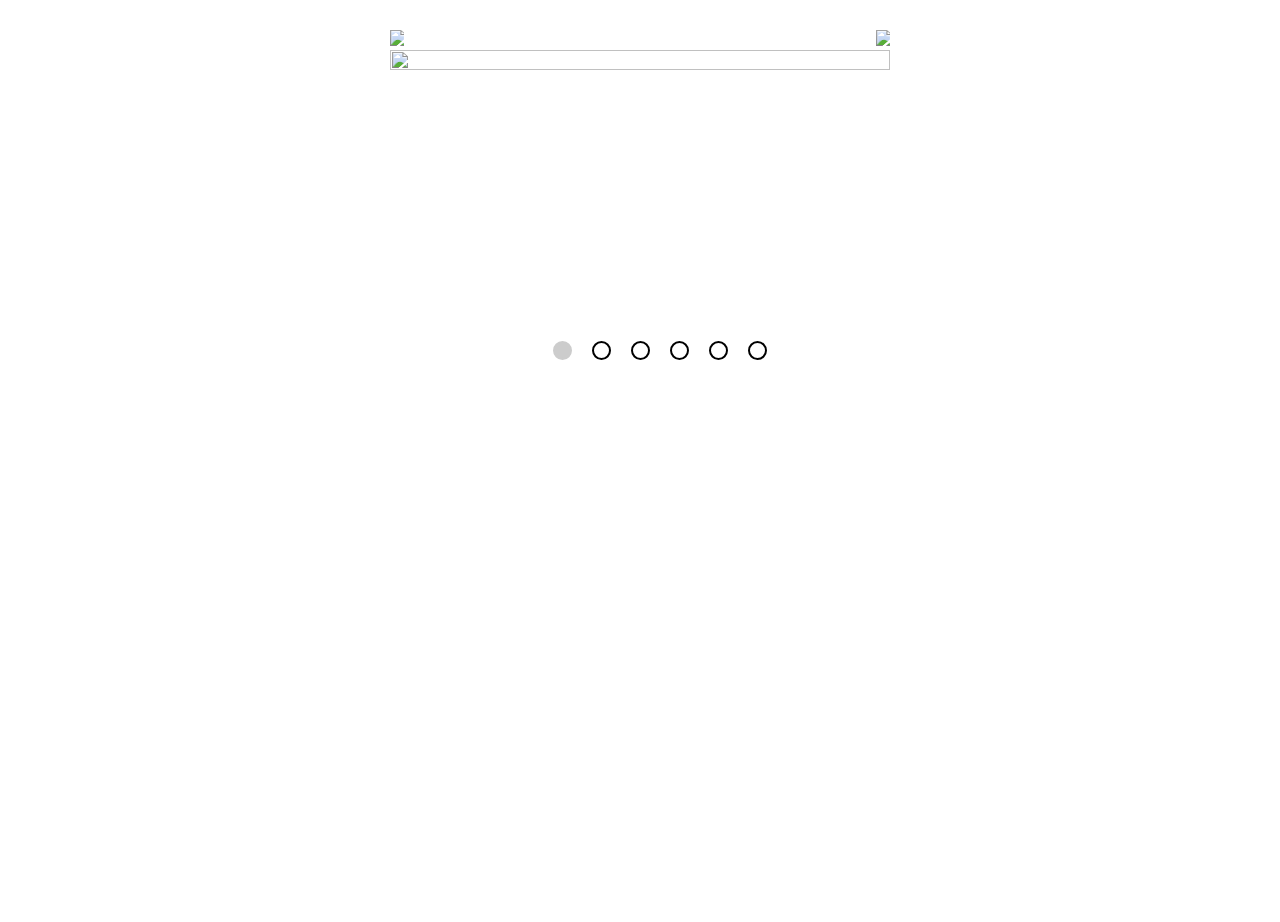
==== slider.html @ c98be5fa "Add files via upload" ====
<html>
<head>
<style>
.mySlider{
	width: 100%;
	float: left;
	overflow: hidden;
	position: relative;
}
.slides{
	position: relative;
	height: 300px;
}
.slides li img{
    max-width: 100%;
	width: 100%;
}
.sliderContainer {
    width: 500px;
    margin: 30px auto;
}
.mySlider .sliderThumbnails{
	position: absolute;
	bottom: -20px;
	left: 0px;
	width: 100%;
	text-align: center;
	z-index: 50000;
}

.sliderThumbnails li {
    display: inline-block;
    width: 15px;
    height: 15px;
    margin: 10px;
    padding: 0;
    overflow: hidden;
    background: #fff;
    color: #fff;
    border: 2px solid #000;
    border-radius: 50%;
    cursor: pointer;
	text-indent: -99999;
}
.sliderThumbnails li.active{
	background: #ccc;
	border-color: #ccc;
	color: #ccc;
}
.controlls {
    position: relative;
    margin-bottom: 20px;
    display: block;
}

.controlls img {
    max-width: 14px !important;
}
</style>

<script src="https://ajax.googleapis.com/ajax/libs/jquery/1.12.4/jquery.min.js"></script>


</head>
<body>



<div class="sliderContainer">
  <div class="mySlider">
    <ul class="slides">
      <li>
        <img src="http://srchildrenacademy.com/img/1.jpg" alt=""/>
      </li>
      <li>
        <img src="http://srchildrenacademy.com/img/2.jpg" alt=""/>
      </li>
      <li>
        <img src="http://srchildrenacademy.com/img/3.jpg" alt=""/>
      </li>
      <li>
        <img src="http://srchildrenacademy.com/img/4.jpg" alt=""/>
      </li>
      <li>
        <img src="http://srchildrenacademy.com/img/5.jpg" alt=""/>
      </li>
      <li>
        <div>Contrary to popular belief, Lorem Ipsum is not simply random text. It has roots in a piece of classical Latin literature from 45 BC, making it over 2000 years old. Richard McClintock, a Latin professor at Hampden-Sydney College in Virginia, looked
          up one of the more obscure Latin words, consectetur, from a Lorem Ipsum passage, and going through the cites of the word in classical literature, discovered the undoubtable source. Lorem Ipsum comes from sections 1.10.32 and 1.10.33 of "de Finibus
          Bonorum et Malorum" (The Extremes of Good and Evil) by Cicero, written in 45 BC. This book is a treatise on the theory of ethics, very popular during the Renaissance. The first line of Lorem Ipsum, "Lorem ipsum dolor sit amet..", comes from
          a line in section 1.10.32. The standard chunk of Lorem Ipsum used since the 1500s is reproduced below for those interested. Sections 1.10.32 and 1.10.33 from "de Finibus Bonorum et Malorum" by Cicero are also reproduced in their exact original
          form, accompanied by English versions from the 1914 translation by H. Rackham.</div>
      </li>
    </ul>
  </div>
</div>
<script>
$.fn.mySlider = function(newConfig){
	var constant = {}, that = {}, current = {}, Config = {}, that = $(this.selector), timer = '';
	Config = {
		"scroll" : 100,
		"scrollType" : "%",
		"scrollTime": 1000,
		"nextLabel": ">>",
		"previousLabel" : "<<",
		"nextBtn": "nextLink",
		"previousBtn": "prevLink",
		"startPosition": 0,
		"autoStart": false,
		"autoScrollTime": 3000,
		"nodes": "li",
		"controlNode" : "label",
		"slideCount" : "1",
		"textAlign":"left",
		"thumbnails": false
	}
	if($(newConfig).length)
		$.extend( Config, newConfig );	
	if(Config.slideCount == 0)
		Config.slideCount = 1;	
	if(Config.startPosition > that.children(Config.nodes).length)
		Config.startPosition = 0;	
		
	that.children("li").css({"display":"inline-block", "position":"absolute", "text-align":Config.textAlign});	
	that.before('<div class="controlls"><'+ Config.controlNode +' href="#" class="' + Config.previousBtn + '">' + Config.previousLabel + '</'+Config.controlNode+'><'+Config.controlNode+' href="#" class="' + Config.nextBtn + '" >' + Config.nextLabel + '</'+Config.controlNode+'></div>');
	$("." + Config.previousBtn).css({"float":"left", "display":"inline-block", "margin":"0px", "cursor":"pointer"});
	$("." + Config.nextBtn).css({"float":"right", "display":"inline-block", "margin":"0px", "cursor":"pointer"});	
	that.children(Config.nodes).each(function(i,e){		
		dataLeft = (i - Config.startPosition)*Config.scroll / Config.slideCount;
		left = dataLeft+Config.scrollType;
		slideWidth = ($(".sliderContainer").width() / Config.slideCount);	// - 20
		$(this).attr("data-left", dataLeft).css({"left":left, "width":slideWidth});		
	});
	current = Config.startPosition;
	$(that).prev(".controlls").children("." + Config.nextBtn).click(function(){
		constant = 1;
		var len = that.children(Config.nodes).length-1;
		len = Math.floor(len/Config.slideCount);
		if(current == len){
			constant = len*-1;
			current = -1;
		}		
		current += 1;		
		that.children(Config.nodes).each(function(i,e){
			left = $(this).attr("data-left").trim();
			left = parseInt(left);
			leftPos = left - constant * Config.scroll;
			$(this).attr("data-left", leftPos).animate({'left': leftPos + Config.scrollType}, Config.scrollTime);
		});		
		if(Config.autoStart){
			clearInterval(timer);
			timer = setInterval(function(){
				that.prev(".controlls").children("." + Config.nextBtn).trigger("click");
			}, Config.autoScrollTime);
		}
		if(Config.thumbnails)
			$(".sliderThumbnails ul li").removeClass("active").eq(current).addClass("active");		
		return false;
	});	
	$(that).prev(".controlls").children("." + Config.previousBtn).click(function(){
		constant = 1;
		if(current == 0){
			constant = that.children(Config.nodes).length-1;
			constant *= -1;
			current = that.children(Config.nodes).length;
		}
		current -= 1;
		that.children(Config.nodes).each(function(){
			left = $(this).attr("data-left").trim();
			left = parseInt(left);
			leftPos = left + constant * Config.scroll;
			$(this).attr("data-left", leftPos).animate({'left': leftPos + Config.scrollType}, Config.scrollTime);
		});		
		if(Config.autoStart){
			clearInterval(timer);
			timer = setInterval(function(){
				that.prev(".controlls").children("." + Config.nextBtn).trigger("click");
			}, Config.autoScrollTime);
		}
		if(Config.thumbnails)
			$(".sliderThumbnails ul li").removeClass("active").eq(current).addClass("active");
		return false;
	});	
	if(Config.autoStart){
		timer = setInterval(function(){
			that.prev(".controlls").children("." + Config.nextBtn).trigger("click");
		}, Config.autoScrollTime);
	}	
	if(Config.thumbnails){		
		$(this).after("<div class='sliderThumbnails'><ul></ul></div>");
		if($(this).children("li").length){
			for(var thumb=0; thumb <$(this).children("li").length; thumb++){
				$(".sliderThumbnails ul").append('<li class="">'+(thumb+1)+'</li>');
			}
		}
		$(".sliderThumbnails ul li").eq(0).addClass("active");
		$(".sliderThumbnails ul li").on("click", function(){
			var clicked = $(this).index();
			if(current < clicked){			
				constant = clicked;				
				that.children(Config.nodes).each(function(i,e){
					left = $(this).attr("data-left").trim();
					left = parseInt(left);
					leftPos = left - (constant-current) * Config.scroll;
					$(this).attr("data-left", leftPos).animate({'left': leftPos + Config.scrollType}, Config.scrollTime);
				});
				current = clicked;
				if(Config.autoStart){
					clearInterval(timer);
					timer = setInterval(function(){
						that.prev(".controlls").children("." + Config.nextBtn).trigger("click");
					}, Config.autoScrollTime);
				}
			}
			else if(current > clicked){
				constant = clicked;				
				that.children(Config.nodes).each(function(){
					left = $(this).attr("data-left").trim();
					left = parseInt(left);
					leftPos = left + (current-constant) * Config.scroll;
					$(this).attr("data-left", leftPos).animate({'left': leftPos + Config.scrollType}, Config.scrollTime);
				});
				current = clicked;
				if(Config.autoStart){
					clearInterval(timer);
					timer = setInterval(function(){
						that.prev(".controlls").children("." + Config.nextBtn).trigger("click");
					}, Config.autoScrollTime);
				}		
			}
			$(".active").removeClass("active");
			$(this).addClass("active");
		});
	}	
	destroy = function(){
		that.siblings(".sliderThumbnails, .controlls").remove();
		that.children("li").removeAttr("data-left").removeAttr("style");
		clearInterval(timer);
	};
}

var config = {
	'autoStart' : true,
	'autoScrollTime' : 5000,
	"slideCount" : 1,
	"textAlign": "center",
	"thumbnails": true,
	"nextLabel" : "<img src='http://srchildrenacademy.com/img/next.png' />",
	"previousLabel": "<img src='http://srchildrenacademy.com/img/prev.png' />"
}
var slides = $(".slides").mySlider(config);
//slides:destroy(); // To destroy myslider.
$(window).on("resize", function(){
	that.children(Config.nodes).each(function(i,e){		
		  slideWidth = ($(".sliderContainer").width() / Config.slideCount);	// - 20
		  $(this).css({"width":slideWidth});		
		  var imgaeHeight = $(".mySlider .slides li img").height();
		  that.css("min-height", parseFloat(imgaeHeight)+20);
	});
});
$(window).resize();
</script>
  </body>
</html>
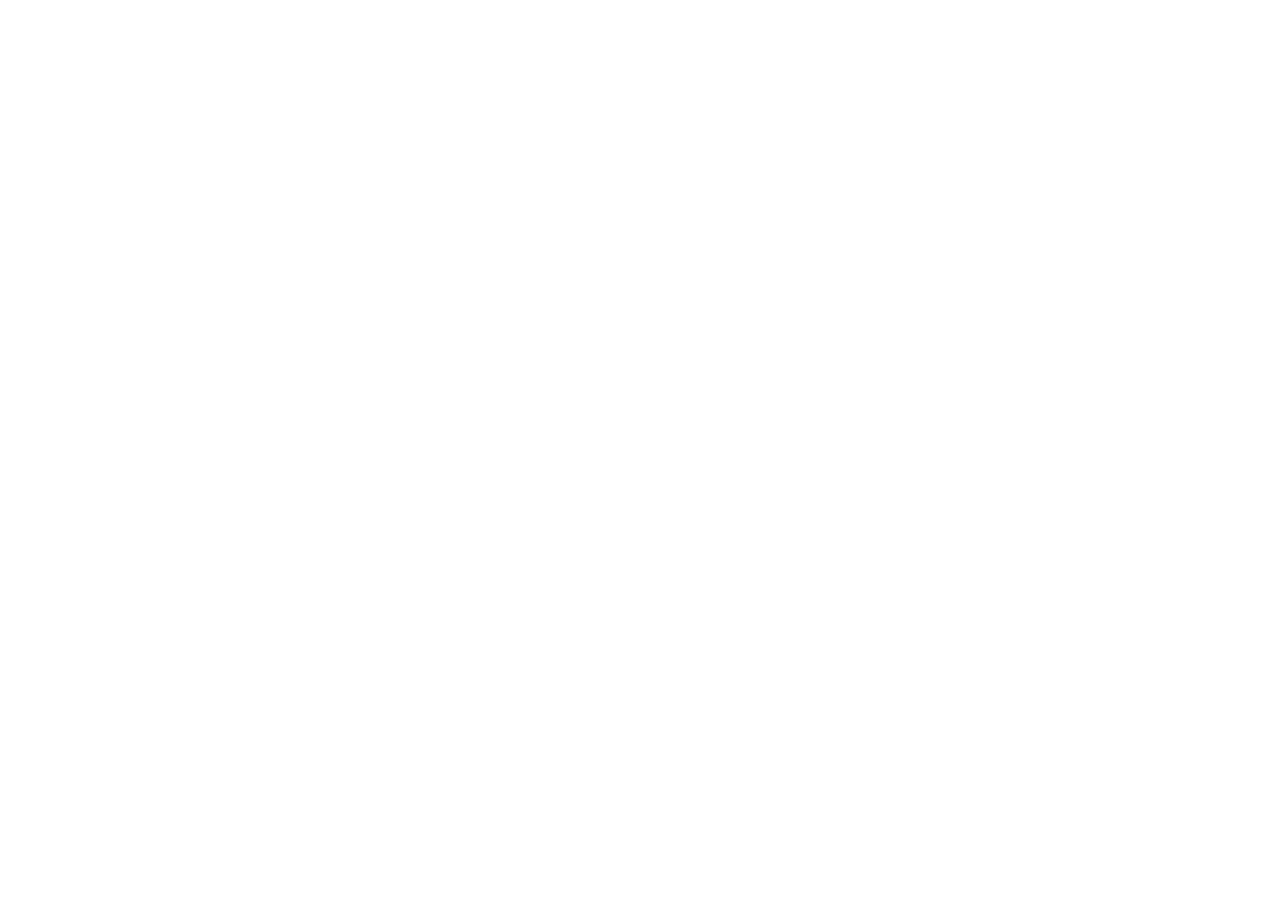
==== commit 5a5f0b48: "Update slider.html" ====
--- a/slider.html
+++ b/slider.html
@@ -1,67 +1,9 @@
 <html>
-<head>
-<style>
-.mySlider{
-	width: 100%;
-	float: left;
-	overflow: hidden;
-	position: relative;
-}
-.slides{
-	position: relative;
-	height: 300px;
-}
-.slides li img{
-    max-width: 100%;
-	width: 100%;
-}
-.sliderContainer {
-    width: 500px;
-    margin: 30px auto;
-}
-.mySlider .sliderThumbnails{
-	position: absolute;
-	bottom: -20px;
-	left: 0px;
-	width: 100%;
-	text-align: center;
-	z-index: 50000;
-}
-
-.sliderThumbnails li {
-    display: inline-block;
-    width: 15px;
-    height: 15px;
-    margin: 10px;
-    padding: 0;
-    overflow: hidden;
-    background: #fff;
-    color: #fff;
-    border: 2px solid #000;
-    border-radius: 50%;
-    cursor: pointer;
-	text-indent: -99999;
-}
-.sliderThumbnails li.active{
-	background: #ccc;
-	border-color: #ccc;
-	color: #ccc;
-}
-.controlls {
-    position: relative;
-    margin-bottom: 20px;
-    display: block;
-}
-
-.controlls img {
-    max-width: 14px !important;
-}
-</style>
-
-<script src="https://ajax.googleapis.com/ajax/libs/jquery/1.12.4/jquery.min.js"></script>
-
-
-</head>
+	<head>
+		<script src="https://ajax.googleapis.com/ajax/libs/jquery/1.12.4/jquery.min.js"></script>
+		<script src="myslider.js" />
+		<link href="myslider.css" rel="stylesheet"> 
+	</head>
 <body>
 
 
@@ -94,171 +36,6 @@
     </ul>
   </div>
 </div>
-<script>
-$.fn.mySlider = function(newConfig){
-	var constant = {}, that = {}, current = {}, Config = {}, that = $(this.selector), timer = '';
-	Config = {
-		"scroll" : 100,
-		"scrollType" : "%",
-		"scrollTime": 1000,
-		"nextLabel": ">>",
-		"previousLabel" : "<<",
-		"nextBtn": "nextLink",
-		"previousBtn": "prevLink",
-		"startPosition": 0,
-		"autoStart": false,
-		"autoScrollTime": 3000,
-		"nodes": "li",
-		"controlNode" : "label",
-		"slideCount" : "1",
-		"textAlign":"left",
-		"thumbnails": false
-	}
-	if($(newConfig).length)
-		$.extend( Config, newConfig );	
-	if(Config.slideCount == 0)
-		Config.slideCount = 1;	
-	if(Config.startPosition > that.children(Config.nodes).length)
-		Config.startPosition = 0;	
-		
-	that.children("li").css({"display":"inline-block", "position":"absolute", "text-align":Config.textAlign});	
-	that.before('<div class="controlls"><'+ Config.controlNode +' href="#" class="' + Config.previousBtn + '">' + Config.previousLabel + '</'+Config.controlNode+'><'+Config.controlNode+' href="#" class="' + Config.nextBtn + '" >' + Config.nextLabel + '</'+Config.controlNode+'></div>');
-	$("." + Config.previousBtn).css({"float":"left", "display":"inline-block", "margin":"0px", "cursor":"pointer"});
-	$("." + Config.nextBtn).css({"float":"right", "display":"inline-block", "margin":"0px", "cursor":"pointer"});	
-	that.children(Config.nodes).each(function(i,e){		
-		dataLeft = (i - Config.startPosition)*Config.scroll / Config.slideCount;
-		left = dataLeft+Config.scrollType;
-		slideWidth = ($(".sliderContainer").width() / Config.slideCount);	// - 20
-		$(this).attr("data-left", dataLeft).css({"left":left, "width":slideWidth});		
-	});
-	current = Config.startPosition;
-	$(that).prev(".controlls").children("." + Config.nextBtn).click(function(){
-		constant = 1;
-		var len = that.children(Config.nodes).length-1;
-		len = Math.floor(len/Config.slideCount);
-		if(current == len){
-			constant = len*-1;
-			current = -1;
-		}		
-		current += 1;		
-		that.children(Config.nodes).each(function(i,e){
-			left = $(this).attr("data-left").trim();
-			left = parseInt(left);
-			leftPos = left - constant * Config.scroll;
-			$(this).attr("data-left", leftPos).animate({'left': leftPos + Config.scrollType}, Config.scrollTime);
-		});		
-		if(Config.autoStart){
-			clearInterval(timer);
-			timer = setInterval(function(){
-				that.prev(".controlls").children("." + Config.nextBtn).trigger("click");
-			}, Config.autoScrollTime);
-		}
-		if(Config.thumbnails)
-			$(".sliderThumbnails ul li").removeClass("active").eq(current).addClass("active");		
-		return false;
-	});	
-	$(that).prev(".controlls").children("." + Config.previousBtn).click(function(){
-		constant = 1;
-		if(current == 0){
-			constant = that.children(Config.nodes).length-1;
-			constant *= -1;
-			current = that.children(Config.nodes).length;
-		}
-		current -= 1;
-		that.children(Config.nodes).each(function(){
-			left = $(this).attr("data-left").trim();
-			left = parseInt(left);
-			leftPos = left + constant * Config.scroll;
-			$(this).attr("data-left", leftPos).animate({'left': leftPos + Config.scrollType}, Config.scrollTime);
-		});		
-		if(Config.autoStart){
-			clearInterval(timer);
-			timer = setInterval(function(){
-				that.prev(".controlls").children("." + Config.nextBtn).trigger("click");
-			}, Config.autoScrollTime);
-		}
-		if(Config.thumbnails)
-			$(".sliderThumbnails ul li").removeClass("active").eq(current).addClass("active");
-		return false;
-	});	
-	if(Config.autoStart){
-		timer = setInterval(function(){
-			that.prev(".controlls").children("." + Config.nextBtn).trigger("click");
-		}, Config.autoScrollTime);
-	}	
-	if(Config.thumbnails){		
-		$(this).after("<div class='sliderThumbnails'><ul></ul></div>");
-		if($(this).children("li").length){
-			for(var thumb=0; thumb <$(this).children("li").length; thumb++){
-				$(".sliderThumbnails ul").append('<li class="">'+(thumb+1)+'</li>');
-			}
-		}
-		$(".sliderThumbnails ul li").eq(0).addClass("active");
-		$(".sliderThumbnails ul li").on("click", function(){
-			var clicked = $(this).index();
-			if(current < clicked){			
-				constant = clicked;				
-				that.children(Config.nodes).each(function(i,e){
-					left = $(this).attr("data-left").trim();
-					left = parseInt(left);
-					leftPos = left - (constant-current) * Config.scroll;
-					$(this).attr("data-left", leftPos).animate({'left': leftPos + Config.scrollType}, Config.scrollTime);
-				});
-				current = clicked;
-				if(Config.autoStart){
-					clearInterval(timer);
-					timer = setInterval(function(){
-						that.prev(".controlls").children("." + Config.nextBtn).trigger("click");
-					}, Config.autoScrollTime);
-				}
-			}
-			else if(current > clicked){
-				constant = clicked;				
-				that.children(Config.nodes).each(function(){
-					left = $(this).attr("data-left").trim();
-					left = parseInt(left);
-					leftPos = left + (current-constant) * Config.scroll;
-					$(this).attr("data-left", leftPos).animate({'left': leftPos + Config.scrollType}, Config.scrollTime);
-				});
-				current = clicked;
-				if(Config.autoStart){
-					clearInterval(timer);
-					timer = setInterval(function(){
-						that.prev(".controlls").children("." + Config.nextBtn).trigger("click");
-					}, Config.autoScrollTime);
-				}		
-			}
-			$(".active").removeClass("active");
-			$(this).addClass("active");
-		});
-	}	
-	destroy = function(){
-		that.siblings(".sliderThumbnails, .controlls").remove();
-		that.children("li").removeAttr("data-left").removeAttr("style");
-		clearInterval(timer);
-	};
-}
 
-var config = {
-	'autoStart' : true,
-	'autoScrollTime' : 5000,
-	"slideCount" : 1,
-	"textAlign": "center",
-	"thumbnails": true,
-	"nextLabel" : "<img src='http://srchildrenacademy.com/img/next.png' />",
-	"previousLabel": "<img src='http://srchildrenacademy.com/img/prev.png' />"
-}
-var slides = $(".slides").mySlider(config);
-//slides:destroy(); // To destroy myslider.
-$(window).on("resize", function(){
-	that.children(Config.nodes).each(function(i,e){		
-		  slideWidth = ($(".sliderContainer").width() / Config.slideCount);	// - 20
-		  $(this).css({"width":slideWidth});		
-		  var imgaeHeight = $(".mySlider .slides li img").height();
-		  that.css("min-height", parseFloat(imgaeHeight)+20);
-	});
-});
-$(window).resize();
-</script>
   </body>
-</html>+</html>
